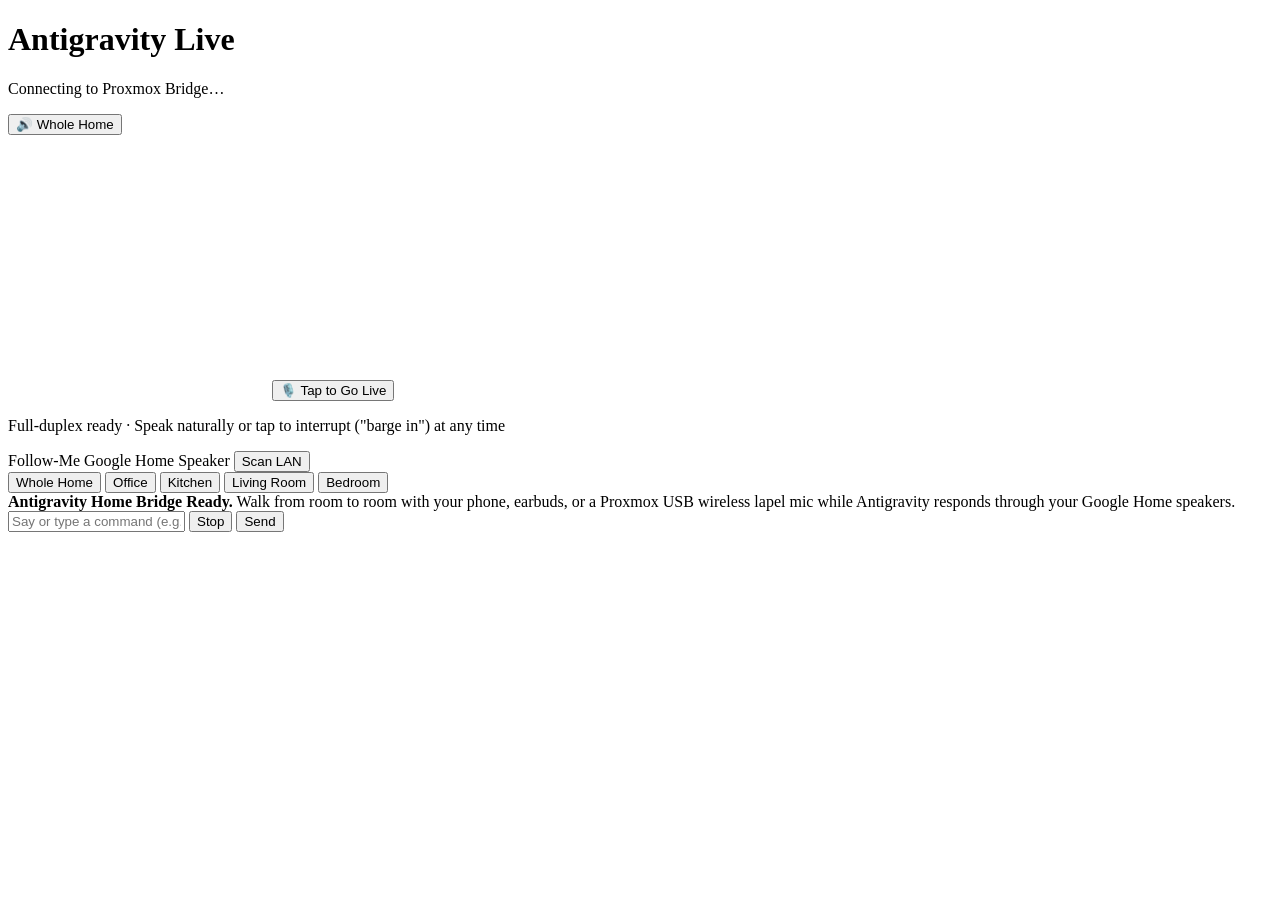
==== src/agy_home_bridge/static/index.html @ c49b23ea "feat(tls): serve dual HTTP (:8765) and HTTPS (:8443) with LAN Root CA for mobile iOS/Android microph" ====
<!DOCTYPE html>
<html lang="en">
<head>
  <meta charset="UTF-8">
  <meta name="viewport" content="width=device-width, initial-scale=1.0, viewport-fit=cover">
  <!-- MANDATORY: Declare support for both light and dark themes to avoid FOUC -->
  <meta name="color-scheme" content="light dark">
  <meta name="theme-color" content="#0b0f19">
  <title>Antigravity Live · Google Home Bridge</title>
  <link rel="manifest" href="/static/manifest.json">
  <link rel="stylesheet" href="/static/styles.css">
</head>
<body>
  <div class="app-shell">
    <!-- Top Header -->
    <header class="top-bar">
      <div class="brand">
        <span class="status-dot" id="connDot" aria-hidden="true"></span>
        <div>
          <h1 class="brand-title">Antigravity Live</h1>
          <p class="brand-subtitle" id="statusSubtitle">Connecting to Proxmox Bridge…</p>
        </div>
      </div>

      <div class="top-actions">
        <button type="button" class="pill-button" id="openSettingsBtn" aria-label="Open Room and Audio Settings">
          <span class="room-badge-icon" aria-hidden="true">🔊</span>
          <span id="activeRoomLabel">Whole Home</span>
        </button>
      </div>
    </header>

    <!-- Secure Context Banner for Mobile Safari / Chrome when opened over plain HTTP -->
    <section class="secure-banner" id="secureContextBanner" hidden aria-label="Mobile Microphone HTTPS Requirement">
      <div class="secure-banner-text">
        <strong>📱 Mobile Microphone Requires HTTPS</strong>
        <span>iOS Safari &amp; Android Chrome disable live microphone access on plain <code>http://</code> LAN IPs.</span>
      </div>
      <div class="secure-banner-actions">
        <a class="primary-btn" id="openHttpsLink" href="https://192.168.1.249:8443">Open Secure HTTPS (:8443)</a>
        <a class="secondary-btn" href="/api/tls/ca.pem">Install iOS Root CA (Optional)</a>
      </div>
    </section>

    <!-- Main Full-Duplex Visualizer & Controls -->
    <main class="live-stage">
      <!-- Animated Voice Orb -->
      <section class="orb-section" aria-label="Full-Duplex Voice Visualizer">
        <div class="orb-wrapper" id="orbWrapper" data-state="idle">
          <canvas id="waveformCanvas" width="260" height="260" aria-hidden="true"></canvas>
          <button type="button" class="orb-core-btn" id="micToggleBtn" aria-pressed="false">
            <span class="orb-icon" id="orbIcon" aria-hidden="true">🎙️</span>
            <span class="orb-label" id="orbStateText">Tap to Go Live</span>
          </button>
        </div>
        <p class="barge-hint" id="bargeHint">
          Full-duplex ready · Speak naturally or tap to interrupt ("barge in") at any time
        </p>
      </section>

      <!-- Quick Room Follow Bar -->
      <section class="room-bar" aria-label="Google Home Room Switcher">
        <div class="room-bar-header">
          <span class="section-caption">Follow-Me Google Home Speaker</span>
          <button type="button" class="ghost-btn" id="refreshSpeakersBtn">Scan LAN</button>
        </div>
        <div class="room-pills" id="roomPills" role="group" aria-label="Available Google Home Rooms">
          <button type="button" class="room-pill active" data-room="Whole Home">Whole Home</button>
          <button type="button" class="room-pill" data-room="Office">Office</button>
          <button type="button" class="room-pill" data-room="Kitchen">Kitchen</button>
          <button type="button" class="room-pill" data-room="Living Room">Living Room</button>
          <button type="button" class="room-pill" data-room="Bedroom">Bedroom</button>
        </div>
      </section>

      <!-- Live Conversation & Tool Execution Stream -->
      <section class="transcript-panel" aria-label="Live Conversation Transcript">
        <div class="transcript-feed" id="transcriptFeed" role="log" aria-live="polite">
          <div class="msg msg-system">
            <strong>Antigravity Home Bridge Ready.</strong> Walk from room to room with your phone, earbuds, or a Proxmox USB wireless lapel mic while Antigravity responds through your Google Home speakers.
          </div>
        </div>

        <!-- Quick Text / Voice Command Composer -->
        <form class="composer-bar" id="promptForm">
          <input
            type="text"
            id="promptInput"
            placeholder="Say or type a command (e.g. 'Follow me to the kitchen' or 'Check Proxmox status')…"
            autocomplete="off"
            aria-label="Send message to Antigravity Live"
          >
          <button type="button" class="secondary-btn" id="bargeInBtn" title="Interrupt current speech">
            Stop
          </button>
          <button type="submit" class="primary-btn">Send</button>
        </form>
      </section>
    </main>
  </div>

  <!-- Native Modal Dialog for Audio Routing & Google Home Settings (Modern Web Guidance compliant) -->
  <dialog id="settingsDialog" closedby="any" aria-labelledby="settingsDialogTitle">
    <div class="dialog-header">
      <h1 id="settingsDialogTitle">Audio Routing &amp; Google Home Settings</h1>
      <button type="button" class="icon-close-btn" id="closeSettingsBtn" aria-label="Close settings">✕</button>
    </div>

    <form method="dialog" class="dialog-body" id="settingsForm">
      <fieldset class="field-group">
        <legend>Voice Output Routing</legend>
        <label class="radio-card">
          <input type="radio" name="routingMode" value="both" checked autofocus>
          <div>
            <strong>Hybrid (Direct + Google Home Cast)</strong>
            <small>Zero-latency audio on this device/earbuds plus room announcements on Google Home</small>
          </div>
        </label>
        <label class="radio-card">
          <input type="radio" name="routingMode" value="cast">
          <div>
            <strong>Google Home Room Speakers Only</strong>
            <small>Best when wearing a clip-on wireless mic or walking hands-free around the house</small>
          </div>
        </label>
        <label class="radio-card">
          <input type="radio" name="routingMode" value="direct">
          <div>
            <strong>Direct Device / Bluetooth Only</strong>
            <small>Lowest latency full-duplex audio directly to your phone, earbuds, or Bluetooth speaker</small>
          </div>
        </label>
      </fieldset>

      <div class="switch-row">
        <label for="handsFreeAutoListen">
          <strong>Continuous Hands-Free Auto-Listen (VAD)</strong>
          <small>Keep microphone live as you move between rooms with automatic barge-in</small>
        </label>
        <input id="handsFreeAutoListen" type="checkbox" switch checked>
      </div>

      <div class="switch-row">
        <label for="wakeLockToggle">
          <strong>Keep Screen Awake in Pocket / Dock</strong>
          <small>Prevent mobile browser from suspending the full-duplex WebSocket</small>
        </label>
        <input id="wakeLockToggle" type="checkbox" switch checked>
      </div>

      <div class="field-group">
        <label for="customRoomInput"><strong>Add or Target Custom Google Home Speaker / Group</strong></label>
        <div class="inline-input-row">
          <input type="text" id="customRoomInput" placeholder="e.g. Patio Speaker or Upstairs Group">
          <button type="button" class="secondary-btn" id="addCustomRoomBtn">Set Room</button>
        </div>
      </div>

      <div class="dialog-footer">
        <button type="submit" value="close" class="primary-btn">Done</button>
      </div>
    </form>
  </dialog>

  <script type="module" src="/static/app.js"></script>
</body>
</html>
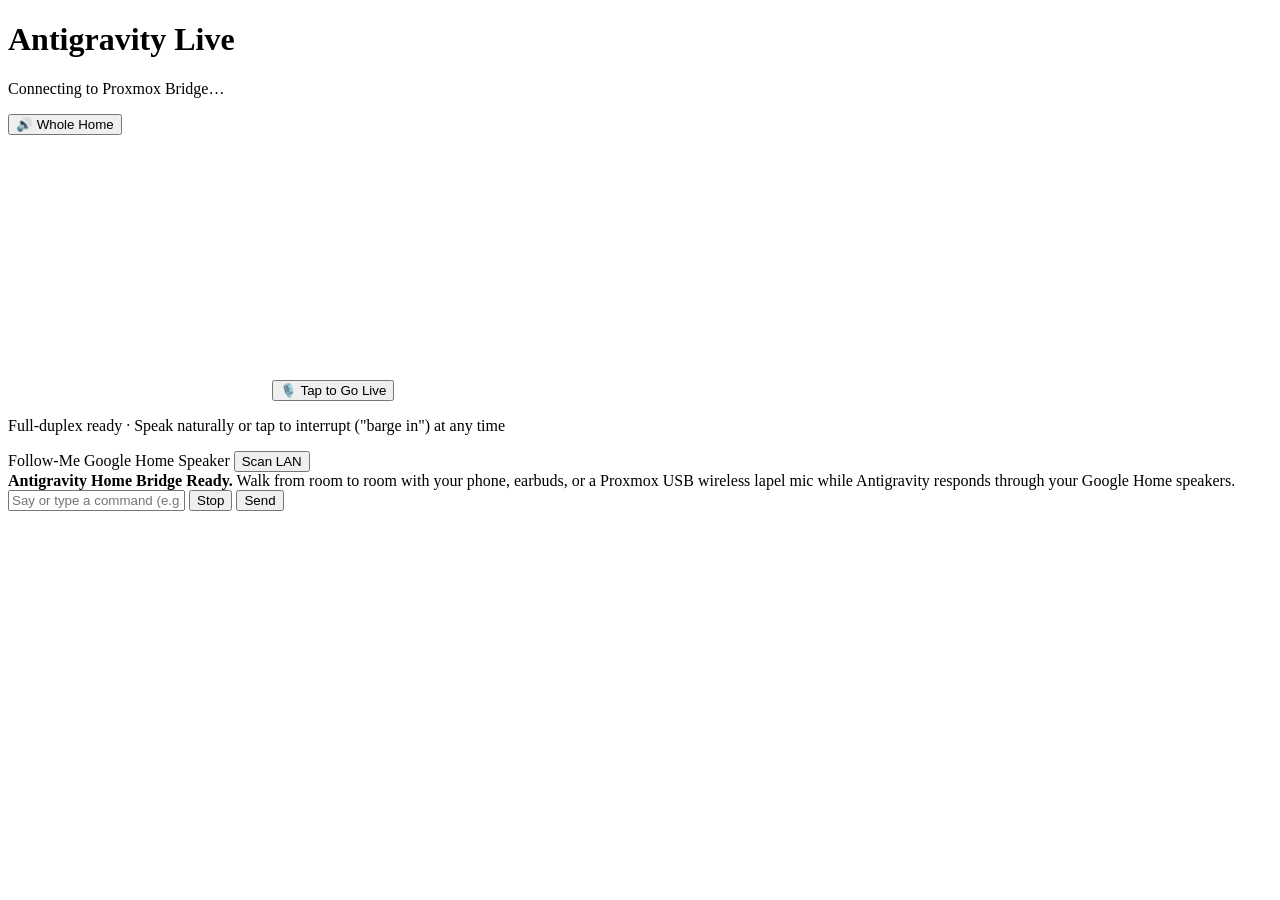
==== commit 18d01515: "fix: default routing to Google Home cast, sync PWA routing/rooms with server, allow agent workspace " ====
--- a/src/agy_home_bridge/static/index.html
+++ b/src/agy_home_bridge/static/index.html
@@ -34,11 +34,13 @@
     <section class="secure-banner" id="secureContextBanner" hidden aria-label="Mobile Microphone HTTPS Requirement">
       <div class="secure-banner-text">
         <strong>📱 Mobile Microphone Requires HTTPS</strong>
-        <span>iOS Safari &amp; Android Chrome disable live microphone access on plain <code>http://</code> LAN IPs.</span>
+        <span>iOS Safari &amp; Android Chrome disable live microphone access on plain <code>http://</code> URLs.</span>
       </div>
       <div class="secure-banner-actions">
         <a class="primary-btn" id="openHttpsLink" href="https://192.168.1.249:8443">Open Secure HTTPS (:8443)</a>
-        <a class="secondary-btn" href="/api/tls/ca.pem">Install iOS Root CA (Optional)</a>
+        <a class="secondary-btn" id="openHttpsLocalMdns" href="https://agy-home-bridge.local:8443">mDNS (.local)</a>
+        <a class="secondary-btn" id="openHttpsBridgeHome" href="https://bridge.home">bridge.home</a>
+        <a class="secondary-btn" href="/api/tls/ca.pem">Install Root CA</a>
       </div>
     </section>
 
@@ -65,11 +67,7 @@
           <button type="button" class="ghost-btn" id="refreshSpeakersBtn">Scan LAN</button>
         </div>
         <div class="room-pills" id="roomPills" role="group" aria-label="Available Google Home Rooms">
-          <button type="button" class="room-pill active" data-room="Whole Home">Whole Home</button>
-          <button type="button" class="room-pill" data-room="Office">Office</button>
-          <button type="button" class="room-pill" data-room="Kitchen">Kitchen</button>
-          <button type="button" class="room-pill" data-room="Living Room">Living Room</button>
-          <button type="button" class="room-pill" data-room="Bedroom">Bedroom</button>
+          <!-- Populated with speakers discovered on the LAN -->
         </div>
       </section>
 
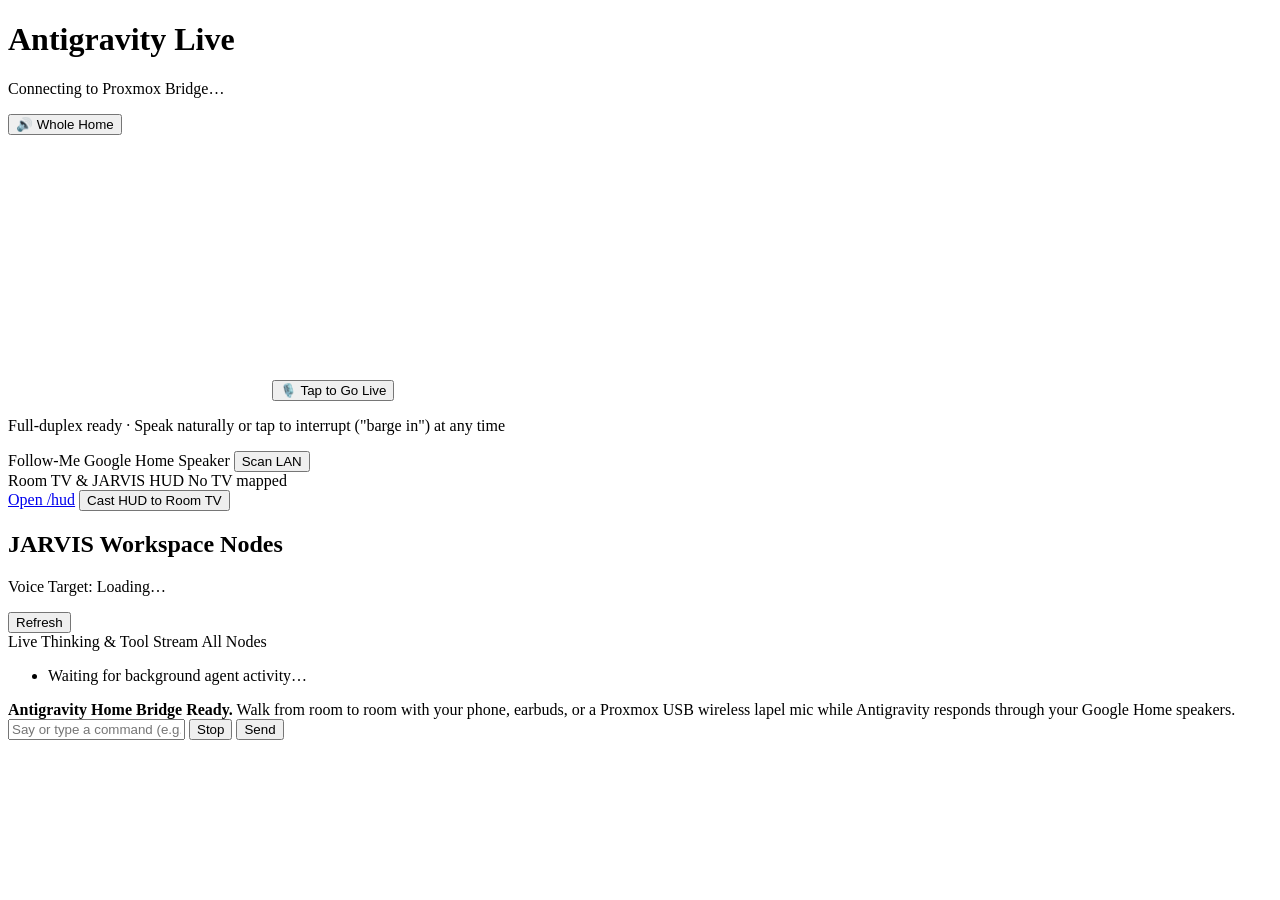
==== commit e2c805ba: "feat(jarvis): add room presence, multi-project agent routing, async EventHub HUD, and on-demand TV c" ====
--- a/src/agy_home_bridge/static/index.html
+++ b/src/agy_home_bridge/static/index.html
@@ -60,14 +60,50 @@
         </p>
       </section>
 
-      <!-- Quick Room Follow Bar -->
-      <section class="room-bar" aria-label="Google Home Room Switcher">
+      <!-- Quick Room Follow Bar & Room TV HUD Cast -->
+      <section class="room-bar" aria-label="Google Home Room Switcher and TV HUD">
         <div class="room-bar-header">
           <span class="section-caption">Follow-Me Google Home Speaker</span>
           <button type="button" class="ghost-btn" id="refreshSpeakersBtn">Scan LAN</button>
         </div>
         <div class="room-pills" id="roomPills" role="group" aria-label="Available Google Home Rooms">
           <!-- Populated with speakers discovered on the LAN -->
+        </div>
+        <div class="room-tv-row" id="roomTvRow">
+          <div class="room-tv-meta">
+            <span class="section-caption">Room TV &amp; JARVIS HUD</span>
+            <span class="tv-status-pill" id="activeTvLabel">No TV mapped</span>
+          </div>
+          <div class="room-tv-actions">
+            <a class="secondary-btn hud-open-link" id="openHudLink" href="/hud" target="_blank" rel="noopener">Open /hud</a>
+            <button type="button" class="primary-btn" id="castHudBtn">Cast HUD to Room TV</button>
+          </div>
+        </div>
+        <p class="cast-hud-feedback" id="castHudFeedback" role="status" aria-live="polite" hidden></p>
+      </section>
+
+      <!-- JARVIS Concurrent Projects, Agent Nodes & Live Thinking/Tool Stream -->
+      <section class="jarvis-nodes-panel" id="jarvisNodesPanel" aria-labelledby="jarvisNodesHeading">
+        <div class="nodes-header">
+          <div class="nodes-title-wrap">
+            <h2 class="section-caption" id="jarvisNodesHeading">JARVIS Workspace Nodes</h2>
+            <p class="active-target-summary" id="activeTargetSummary">Voice Target: Loading…</p>
+          </div>
+          <button type="button" class="ghost-btn" id="refreshProjectsBtn">Refresh</button>
+        </div>
+
+        <div class="projects-node-grid" id="projectsNodeGrid">
+          <!-- Populated dynamically with clickable Project -> Agent/Swarm Node buttons -->
+        </div>
+
+        <div class="node-activity-panel">
+          <div class="node-activity-header">
+            <span class="section-caption">Live Thinking &amp; Tool Stream</span>
+            <span class="activity-scope-badge" id="activityScopeBadge">All Nodes</span>
+          </div>
+          <ul class="node-activity-feed" id="nodeActivityFeed" role="list" aria-live="polite">
+            <li class="activity-empty">Waiting for background agent activity…</li>
+          </ul>
         </div>
       </section>
 
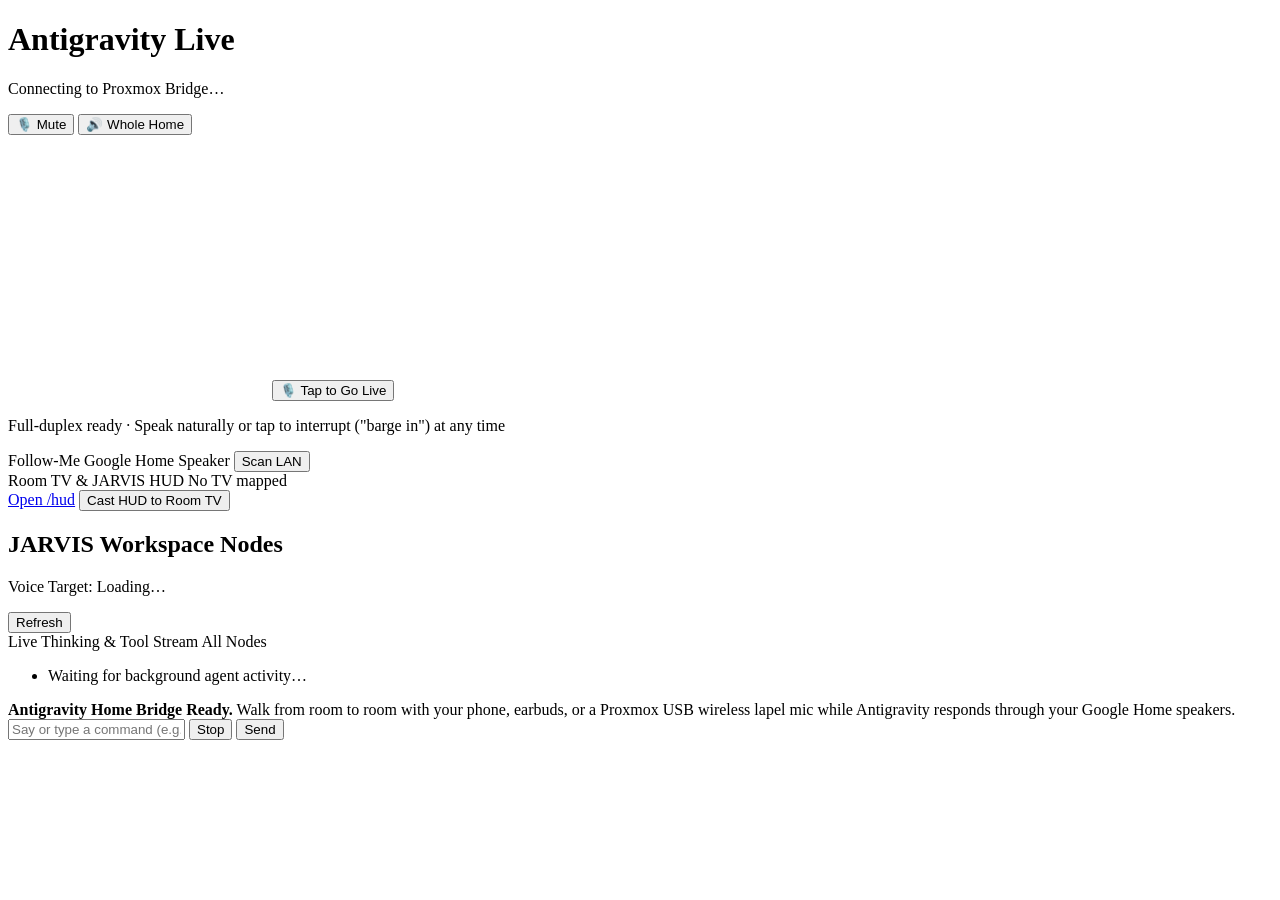
==== commit 0cc5a614: "feat(pwa,hud,voice): add global voice Mute button in PWA and live user/agent speech transcripts on /" ====
--- a/src/agy_home_bridge/static/index.html
+++ b/src/agy_home_bridge/static/index.html
@@ -23,6 +23,10 @@
       </div>
 
       <div class="top-actions">
+        <button type="button" class="pill-button mute-pill" id="muteVoiceBtn" aria-pressed="false" data-muted="false" aria-label="Mute or unmute global voice input">
+          <span aria-hidden="true" id="muteVoiceIcon">🎙️</span>
+          <span id="muteVoiceLabel">Mute</span>
+        </button>
         <button type="button" class="pill-button" id="openSettingsBtn" aria-label="Open Room and Audio Settings">
           <span class="room-badge-icon" aria-hidden="true">🔊</span>
           <span id="activeRoomLabel">Whole Home</span>
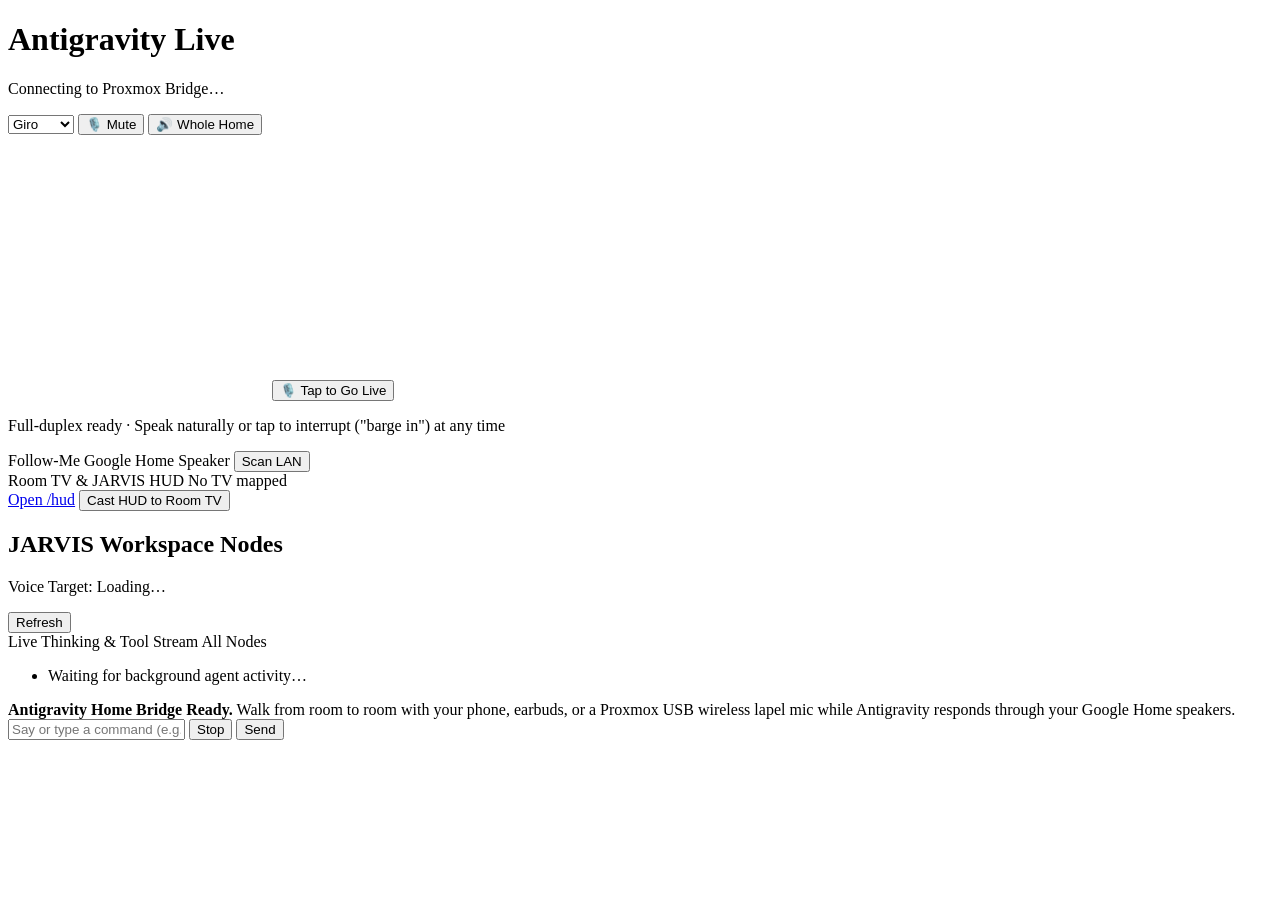
==== commit a3a7079f: "feat: add PWA voice selector and read-only selected voice badge on HUD" ====
--- a/src/agy_home_bridge/static/index.html
+++ b/src/agy_home_bridge/static/index.html
@@ -23,6 +23,17 @@
       </div>
 
       <div class="top-actions">
+        <select class="voice-select" id="voiceSelect" aria-label="Select Gemini voice" title="Select Gemini voice">
+          <option value="Giro">Giro</option>
+          <option value="Puck">Puck</option>
+          <option value="Charon">Charon</option>
+          <option value="Kore">Kore</option>
+          <option value="Fenrir">Fenrir</option>
+          <option value="Aoede">Aoede</option>
+          <option value="Leda">Leda</option>
+          <option value="Orus">Orus</option>
+          <option value="Zephyr">Zephyr</option>
+        </select>
         <button type="button" class="pill-button mute-pill" id="muteVoiceBtn" aria-pressed="false" data-muted="false" aria-label="Mute or unmute global voice input">
           <span aria-hidden="true" id="muteVoiceIcon">🎙️</span>
           <span id="muteVoiceLabel">Mute</span>
